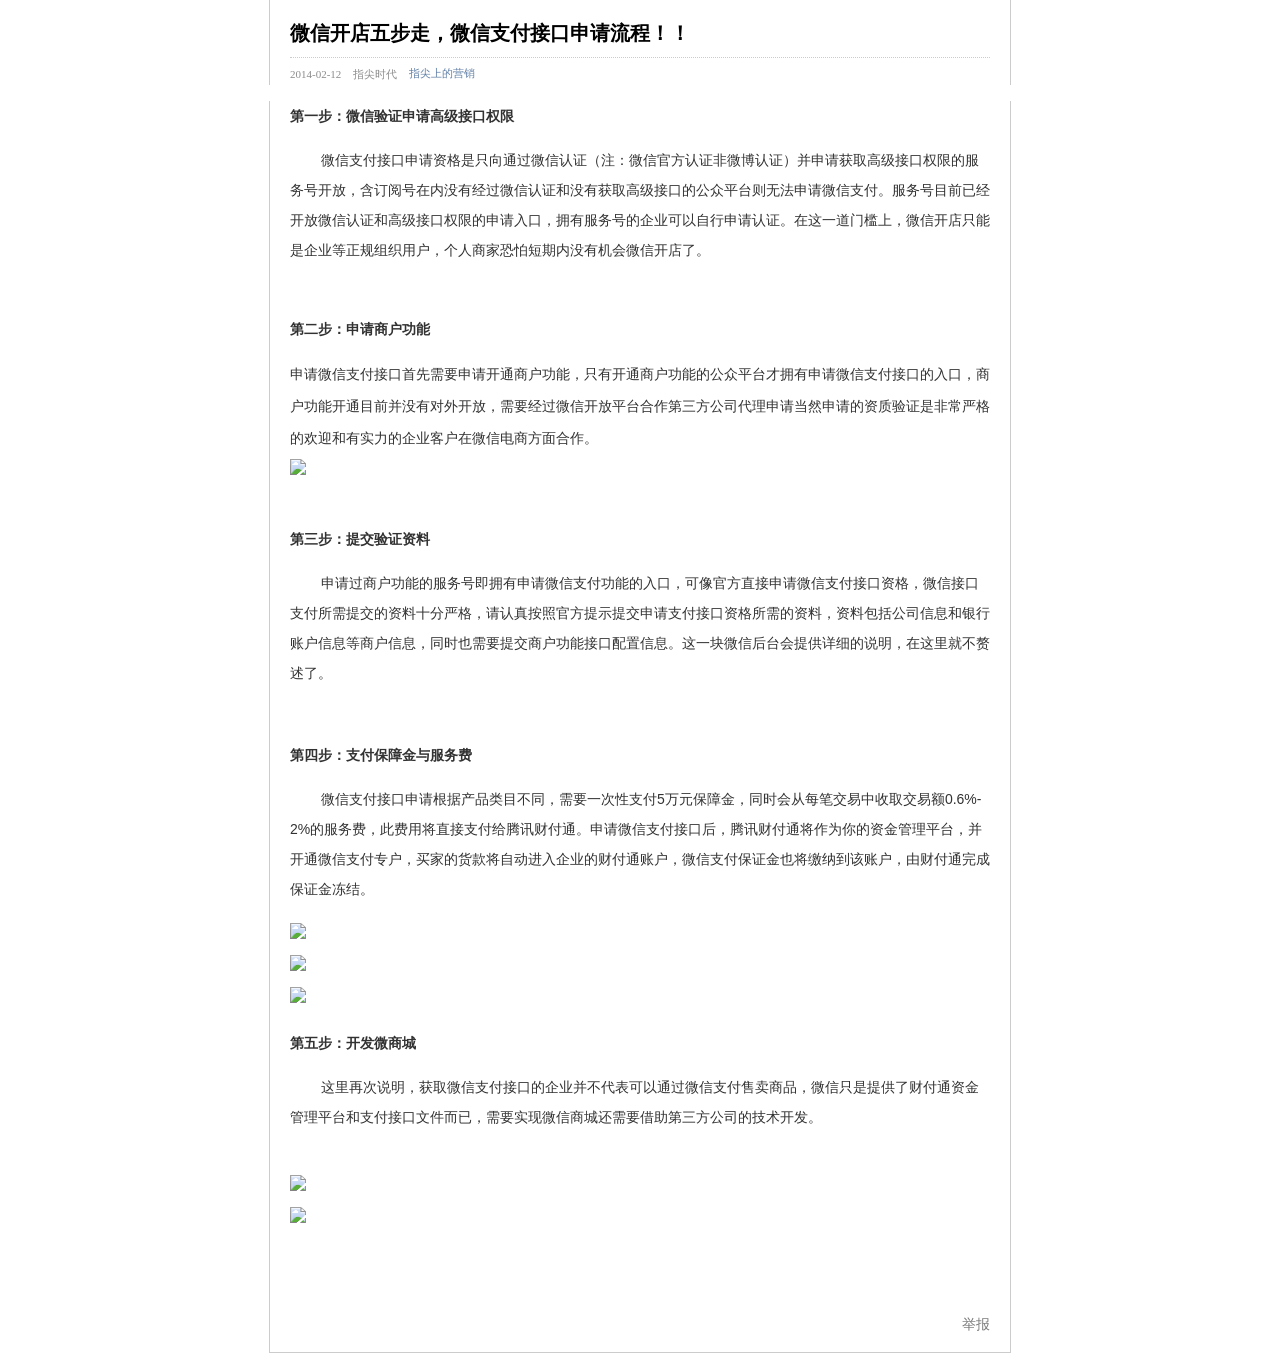
==== weitong/gmu/detail.html @ 9bd799cf "修改手机端展示 修改手机端展示" ====
<!DOCTYPE html>
<!-- saved from url=(0151)http://mp.weixin.qq.com/s?__biz=MjM5MjgwMzY0MA==&mid=200037012&idx=1&sn=793ed9324fa78cfc43766f49cff89eec&scene=1&from=singlemessage&isappinstalled=0#rd -->
<html><head><meta http-equiv="Content-Type" content="text/html; charset=UTF-8"> 
    
    <title>微信开店五步走，微信支付接口申请流程！！</title>
    <meta http-equiv="X-UA-Compatible" content="IE=edge">
    <meta name="viewport" content="width=device-width,initial-scale=1.0,maximum-scale=1.0,user-scalable=0">
    <meta name="apple-mobile-web-app-capable" content="yes">
    <meta name="apple-mobile-web-app-status-bar-style" content="black">
    <meta name="format-detection" content="telephone=no">
    <link rel="stylesheet" type="text/css" href="css/client-page1baa9e.css">
    <!--[if lt IE 9]>
    <link rel="stylesheet" type="text/css" href="http://res.wx.qq.com/mmbizwap/zh_CN/htmledition/style/pc-page1b2f8d.css"/>
    <![endif]-->
    <link media="screen and (min-width:1000px)" rel="stylesheet" type="text/css" href="css/pc-page1b2f8d.css">
    <style>
        body{ -webkit-touch-callout: none; -webkit-text-size-adjust: none; }
    </style>
    <script type="text/javascript">
        document.domain = "qq.com";
        var _wxao = window._wxao || {};
        _wxao.begin = (+new Date());
    </script>
    <style>
        #nickname{overflow:hidden;white-space:nowrap;text-overflow:ellipsis;max-width:90%;}
                ol,ul{list-style-position:inside;}
        #activity-detail .page-content .text{font-size:16px;}
            </style>
</head> 

<body id="activity-detail">
            <img width="12px" style="position: absolute;top:-1000px;" src="./微信开店五步走，微信支付接口申请流程！！_files/ico_loading1984f1.gif">
        
        <div class="page-bizinfo">
            <div class="header">
            <h1 id="activity-name">微信开店五步走，微信支付接口申请流程！！</h1>
            <p class="activity-info">
                <span id="post-date" class="activity-meta no-extra">2014-02-12</span>
                                <span class="activity-meta">指尖时代</span>
                                                <a href="javascript:viewProfile();" id="post-user" class="activity-meta">
                    <span class="text-ellipsis">指尖上的营销</span><i class="icon_link_arrow"></i>
                </a>
                            </p>
            </div>
        </div>
        
        <div id="page-content" class="page-content">
                                    
                        <div class="media" id="media">
            <img src="./微信开店五步走，微信支付接口申请流程！！_files/0" onerror="this.parentNode.removeChild(this)" data-src="http://mmbiz.qpic.cn/mmbiz/VPICegXNYm3RCVm1vaSmnnDgOda6ZvwyNBvBhWNFeNLSZXYmhOboMlz6eIqXtyunfA1IN3b5lsJm2HsSUzs3qQ/0">
            </div>
                        <div class="text">
                
                 
				<p style="margin: 14px auto; padding: 0px; word-break: break-all; word-wrap: break-word; color: rgb(50, 50, 50); font-family: Verdana, tahoma, arial, 宋体, sans-serif; font-size: 14px; line-height: 30px; white-space: normal; ">
				<strong>第一步：微信验证申请高级接口权限</strong></p><p style="margin: 14px auto; padding: 0px; word-break: break-all; word-wrap: break-word; color: rgb(50, 50, 50); font-family: Verdana, tahoma, arial, 宋体, sans-serif; font-size: 14px; line-height: 30px; white-space: normal; ">&nbsp; &nbsp;&nbsp; &nbsp;&nbsp;&nbsp;微信支付接口申请资格是只向通过微信认证（注：微信官方认证非微博认证）并申请获取高级接口权限的服务号开放，含订阅号在内没有经过微信认证和没有获取高级接口的公众平台则无法申请微信支付。服务号目前已经开放微信认证和高级接口权限的申请入口，拥有服务号的企业可以自行申请认证。在这一道门槛上，微信开店只能是企业等正规组织用户，个人商家恐怕短期内没有机会微信开店了。</p><p style="margin: 14px auto; padding: 0px; word-break: break-all; word-wrap: break-word; color: rgb(50, 50, 50); font-family: Verdana, tahoma, arial, 宋体, sans-serif; font-size: 14px; line-height: 30px; white-space: normal; ">

				</p><p style="margin: 14px auto; padding: 0px; word-break: break-all; word-wrap: break-word; color: rgb(50, 50, 50); font-family: Verdana, tahoma, arial, 宋体, sans-serif; font-size: 14px; line-height: 30px; white-space: normal; "><strong>第二步：申请商户功能</strong></p><p><span style=" color: rgb(50, 50, 50); font-family: Verdana, tahoma, arial, 宋体, sans-serif; font-size: 14px; line-height: 30px;">申请微信支付接口首先需要申请开通商户功能，只有开通商户功能的公众平台才拥有申请微信支付接口的入口，商户功能开通目前并没有对外开放，需要经过微信开放平台合作第三方公司代理申请当然申请的资质验证是非常严格的欢迎和有实力的企业客户在微信电商方面合作。</span><br></p><p><span style=" color: rgb(50, 50, 50); font-family: Verdana, tahoma, arial, 宋体, sans-serif; font-size: 14px; line-height: 30px;"><img data-src="http://mmbiz.qpic.cn/mmbiz/VPICegXNYm3RCVm1vaSmnnDgOda6ZvwylecPNtAsJWoL0A2UGVs81WBjdPX5SorUmQHlULh3dOhIRAk1WrtGmg/0" src="./微信开店五步走，微信支付接口申请流程！！_files/0(3)"></span></p><p><span style=" color: rgb(50, 50, 50); font-family: Verdana, tahoma, arial, 宋体, sans-serif; font-size: 14px; line-height: 30px;"></span></p><p style="margin: 14px auto; padding: 0px; word-break: break-all; word-wrap: break-word; color: rgb(50, 50, 50); font-family: Verdana, tahoma, arial, 宋体, sans-serif; font-size: 14px; line-height: 30px; white-space: normal; "><strong>第三步：提交验证资料</strong></p><p style="margin: 14px auto; padding: 0px; word-break: break-all; word-wrap: break-word; color: rgb(50, 50, 50); font-family: Verdana, tahoma, arial, 宋体, sans-serif; font-size: 14px; line-height: 30px; white-space: normal; ">&nbsp; &nbsp;&nbsp; &nbsp;&nbsp;&nbsp;申请过商户功能的服务号即拥有申请微信支付功能的入口，可像官方直接申请微信支付接口资格，微信接口支付所需提交的资料十分严格，请认真按照官方提示提交申请支付接口资格所需的资料，资料包括公司信息和银行账户信息等商户信息，同时也需要提交商户功能接口配置信息。这一块微信后台会提供详细的说明，在这里就不赘述了。</p><p><span style=" color: rgb(50, 50, 50); font-family: Verdana, tahoma, arial, 宋体, sans-serif; font-size: 14px; line-height: 30px;"></span></p><p style="margin: 14px auto; padding: 0px; word-break: break-all; word-wrap: break-word; color: rgb(50, 50, 50); font-family: Verdana, tahoma, arial, 宋体, sans-serif; font-size: 14px; line-height: 30px; white-space: normal; "><strong>第四步：支付保障金与服务费</strong></p><p style="margin: 14px auto; padding: 0px; word-break: break-all; word-wrap: break-word; color: rgb(50, 50, 50); font-family: Verdana, tahoma, arial, 宋体, sans-serif; font-size: 14px; line-height: 30px; white-space: normal; ">&nbsp; &nbsp;&nbsp; &nbsp;&nbsp;&nbsp;微信支付接口申请根据产品类目不同，需要一次性支付5万元保障金，同时会从每笔交易中收取交易额0.6%-2%的服务费，此费用将直接支付给腾讯财付通。申请微信支付接口后，腾讯财付通将作为你的资金管理平台，并开通微信支付专户，买家的货款将自动进入企业的财付通账户，微信支付保证金也将缴纳到该账户，由财付通完成保证金冻结。</p><p><img data-src="http://mmbiz.qpic.cn/mmbiz/VPICegXNYm3RCVm1vaSmnnDgOda6ZvwyFtUBOjiafKe9FMqMicKhicoef7OAXUUrgmNV6JOy3kuNHVMhpsr2wetSg/0" style="float:none;" src="./微信开店五步走，微信支付接口申请流程！！_files/0(4)"></p><p><img data-src="http://mmbiz.qpic.cn/mmbiz/VPICegXNYm3RCVm1vaSmnnDgOda6ZvwycW46PHDzQIuek6pwbJkwmlctL2uwq91NAjVgCEuSPP6mZO6Wz3vpVg/0" style="float:none;" src="./微信开店五步走，微信支付接口申请流程！！_files/0(5)"></p><p><img data-src="http://mmbiz.qpic.cn/mmbiz/VPICegXNYm3RCVm1vaSmnnDgOda6Zvwy6k28WUpsGmcnMdX9PCs6zpXUBFhHylLIoS5gIUMAibcpLfWTNjoRvDw/0" style="float:none;" src="./微信开店五步走，微信支付接口申请流程！！_files/0(6)"></p><p style="margin: 14px auto; padding: 0px; word-break: break-all; word-wrap: break-word; color: rgb(50, 50, 50); font-family: Verdana, tahoma, arial, 宋体, sans-serif; font-size: 14px; line-height: 30px; white-space: normal; "><strong>第五步：开发微商城</strong></p><p style="margin: 14px auto; padding: 0px; word-break: break-all; word-wrap: break-word; color: rgb(50, 50, 50); font-family: Verdana, tahoma, arial, 宋体, sans-serif; font-size: 14px; line-height: 30px; white-space: normal; ">&nbsp; &nbsp;&nbsp; &nbsp;&nbsp;&nbsp;这里再次说明，获取微信支付接口的企业并不代表可以通过微信支付售卖商品，微信只是提供了财付通资金管理平台和支付接口文件而已，需要实现微信商城还需要借助第三方公司的技术开发。</p><p><span style=" color: rgb(50, 50, 50); font-family: Verdana, tahoma, arial, 宋体, sans-serif; font-size: 14px; line-height: 30px;"></span></p><p><img data-src="http://mmbiz.qpic.cn/mmbiz/VPICegXNYm3RCVm1vaSmnnDgOda6Zvwy9fufwvfFPic1amR4icuic2TzzzK6MOEicLtLBgXMYpbvORfIsF77PQTfUw/0" style="float:none;" src="./微信开店五步走，微信支付接口申请流程！！_files/0(7)"></p><p><img data-src="http://mmbiz.qpic.cn/mmbiz/VPICegXNYm3RCVm1vaSmnnDgOda6ZvwyNzsTyPuSzcP2U09XKC5xmLjpbm7g7UM1tfncnVUaia8J96ibTPoCkBJw/0" style="float:none;" src="./微信开店五步走，微信支付接口申请流程！！_files/0(8)"></p><p><span style=" color: rgb(50, 50, 50); font-family: Verdana, tahoma, arial, 宋体, sans-serif; font-size: 14px; line-height: 30px;"><br></span><br></p>            </div>
            <p class="page-toolbar">
                                <a href="javascript:report_article();" class="page-imform">举报</a>
            </p>
                    </div>
         
</body></html>
---- weitong/gmu/css/client-page1baa9e.css ----
html{background:#FFF;color:#000;}
body, div, dl, dt, dd, h1, h2, h3, h4, h5, h6, pre, code, form, fieldset, legend, input, textarea, p, blockquote, th, td{margin:0;padding:0;}
pre{word-break: break-all;word-wrap: break-word;}
table{border-collapse:collapse;border-spacing:0;}
fieldset, img{border:0;}
address, caption, cite, code, dfn,  th, var{font-style:normal;font-weight:normal;}
ol, ul{list-style:none;}
caption, th{text-align:left;}
h1, h2, h3, h4, h5, h6{font-size:100%;font-weight:normal;}
q:before, q:after{content:'';}
abbr, acronym{border:0;font-variant:normal;}
sup{vertical-align:text-top;}
sub{vertical-align:text-bottom;}
input, textarea, select{font-family:inherit;font-size:inherit;font-weight:inherit;}
input, textarea, select{font-size:100%;}
legend{color:#000;}
html{background-color:#f8f7f5;}
body{background:#f8f7f5;color:#222;font-family:Helvetica, STHeiti STXihei, Microsoft JhengHei, Microsoft YaHei, Tohoma, Arial;height:100%;padding:15px 15px 0;position:relative;}
body > .tips{display:none;left:50%;padding:20px;position:fixed;text-align:center;top:50%;width:200px;z-index:100;}
.page{padding:15px;}
.page .page-error, .page .page-loading{line-height:30px;position:relative;text-align:center;}
.btn{background-color:#fcfcfc;border:1px solid #cccccc;border-radius:5px;box-shadow:0 1px 4px rgba(0, 0, 0, 0.3);color:#222;cursor:pointer;display:block;font-size:15px;font-weight:bold;margin:15px 0;moz-box-shadow:0 1px 4px rgba(0, 0, 0, 0.3);padding:10px;text-align:center;text-decoration:none;webkit-box-shadow:0 1px 4px rgba(0, 0, 0, 0.3);}
.icons{background:url(../images/icons1984f1.png) no-repeat 0 0;border-radius:5px;height:25px;overflow:hidden;position:relative;width:25px;}
.icons.arrow-r{background:url(../images/brand_profileinweb_arrow@2x1984f1.png) no-repeat center center;background-size:100%;height:16px;width:12px;}
.icons.check{background-position:-25px 0;}
#activity-detail .page-bizinfo .header #activity-name{color:#000;font-size:20px;font-weight:bold;word-break:normal;word-wrap:break-word;}
/*===================== Added by xushengni on 04/26 ==================================*/
.activity-info{}
.activity-meta{display:inline-block;margin-left:8px;;padding-top:2px;padding-bottom:2px;color:#8c8c8c;font-size:11px;}
.activity-meta.no-extra{margin-left:0;}
.activity-info .text-ellipsis{display:inline-block;max-width:104px;overflow:hidden;text-overflow:ellipsis;white-space:nowrap;}
#post-user {text-decoration:none;outline:0;color:#607FA6;}
a.activity-meta{
	text-decoration:none;outline:0;color:#607FA6;
	/*-webkit-tap-highlight-color:rgba(255,255,255,0);*/
}
a.activity-meta:active{
	/*background-color:#CACACA;border-radius:10px;box-shadow:inset 0 1px 1px #777;*/
	color:#607FA6;
}
a.activity-meta:active .icon_link_arrow{background:transparent url(../images/link_arrow_right_blue1984f1.png) no-repeat 0 0;-webkit-background-size:100%;-moz-background-size:100%;-o-background-size:100%;background-size:100%;}
.activity-info .icon_link_arrow{
	margin-left:3px;
	margin-top:-5px;
}
.icon_link_arrow{display:none;vertical-align:middle;width:7px;height:7px;background:transparent url(../images/link_arrow_right_blue1984f1.png) no-repeat 0 0;-webkit-background-size:100%;-moz-background-size:100%;-o-background-size:100%;background-size:100%;}
/*=========================================================*/
#activity-detail .page-content{margin:18px 0 0;}
#activity-detail .page-content .media{margin:18px 0; }
#activity-detail .page-content .media img{width:100%;}
#activity-detail .page-content .text{color:#3e3e3e;line-height:1.5; width: 100%; }
#activity-detail .page-content .text p{*zoom:1;min-height:1.5em;min-height: 1.5em;word-wrap:break-word;}
#activity-detail .page-content .text p:after{content: "\200B"; display: block; height: 0; clear: both; }
#activity-list .header{font-size:20px;}
#activity-list .page-list{border:1px solid #ccc;border-radius:5px;margin:18px 0;overflow:hidden;}
#activity-list .page-list .line.btn{border-radius:0;margin:0;text-align:left;}
#activity-list .page-list .line.btn .checkbox{height:25px;line-height:25px;padding-left:35px;position:relative;}
#activity-list .page-list .line.btn .checkbox .icons{background-color:#ccc;left:0;position:absolute;top:0;}
#activity-list .page-list .line.btn.off .icons{background-image:none;}
/*#activity-list #save.btn{background-image:linear-gradient(#22dd22, #009900);background-image:-moz-linear-gradient(#22dd22, #009900);background-image:-ms-linear-gradient(#22dd22, #009900);background-image:-o-linear-gradient(#22dd22, #009900);background-image:-webkit-gradient(linear, left top, left bottom, from(#22dd22), to(#009900));background-image:-webkit-linear-gradient(#22dd22, #009900);}*/
.vm{vertical-align:middle;}
.tc{text-align:center;}
.db{display:block;}
.dib{display:inline-block;}
.b{font-weight:700;}
.clr{clear:both;}
.text img{max-width:100%!important;height:auto!important;}
.page-toolbar{padding-top:18px;padding-bottom:18px;overflow:hidden;*zoom:1;}
.page-toolbar a{color:#607FA6;font-size:14px;text-decoration:none;text-shadow:0 1px #ffffff;-webkit-text-shadow:0 1px #ffffff;-moz-text-shadow:0 1px #ffffff;}
.page-url{float:left;}
.page-toolbar a.page-imform{float:right;color:#7B7B7B;}


.page-toolarea{ font-size:14px;padding-top:10px;padding-bottom:20px; }
.page-toolarea a{ display:block;line-height:2em;color:#7B7B7B;text-decoration:none; }
.page-toolarea .icon_arrow_gray{margin-left:5px;margin-top:-.2em;}

.line_title{ text-align:center;margin-top:20px;border-top:1px dotted #A8A8A7;}
.line_title .tips{display:inline-block;position:relative;top:-9px;padding-left:16px;padding-right:16px;font-size:14px;color:#CFCFCF;background-color:#F8F7F5;text-decoration:none;}

.icon_arrow_gray{
display:inline-block;
    vertical-align:middle;
    width:7px;height:7px;
    background:transparent url(../images/icon_arrow_gray1b47f2.png) no-repeat 0 0;
    -webkit-background-size:100%;-moz-background-size:100%;-o-background-size:100%;background-size:100%;}


//table
.selectTdClass{background-color:#edf5fa !important}table.noBorderTable td,table.noBorderTable th,table.noBorderTable caption{border:1px dashed #ddd !important}table{margin-bottom:10px;border-collapse:collapse;display:table;}td,th{word-wrap:break-word;word-break:break-all;padding: 5px 10px;border: 1px solid #DDD;}caption{border:1px dashed #DDD;border-bottom:0;padding:3px;text-align:center;}th{border-top:2px solid #BBB;background:#F7F7F7;}.ue-table-interlace-color-single{ background-color: #fcfcfc; } .ue-table-interlace-color-double{ background-color: #f7faff; }td p{margin:0;padding:0;}
---- weitong/gmu/css/pc-page1b2f8d.css ----
/*适配PC端*/
body{padding: 0;font-family: '宋体'; background: #fff;}
.page-bizinfo,#activity-detail .page-content{width: 700px; margin: 0 auto;padding: 20px 20px 0;border-left: 1px solid #ccc;border-bottom: 1px solid #ccc;border-right: 1px solid #ccc;}
.page-bizinfo{border-bottom: none;}
#activity-detail .page-content{padding-top: 0;}
.page-bizinfo .header a.activity-meta{vertical-align: middle;}
.activity-info{margin-top: 6px;}
#activity-detail .page-content .media img{width: 100%;}
#activity-detail .page-bizinfo .header #activity-name{ padding-bottom: 10px; border-bottom: 1px dotted #ccc;}
#activity-detail .page-content .text p{ line-height: 2em;}
#activity-detail .page-content .media{margin: -2px 0px 18px 0;}
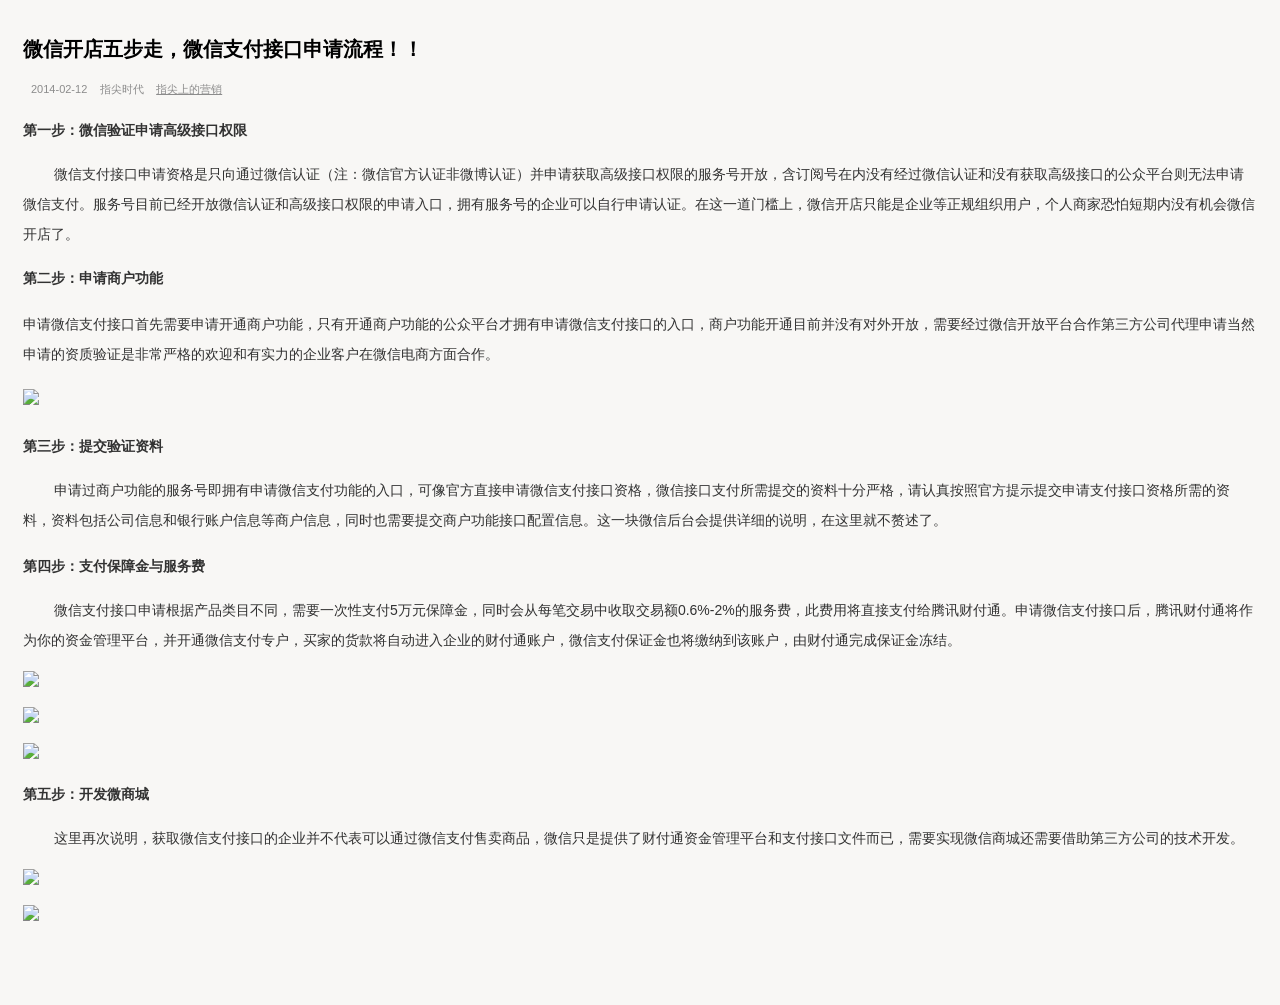
==== commit ce822f8a: "阿斯蒂芬 阿斯蒂芬" ====
--- a/weitong/gmu/detail.html
+++ b/weitong/gmu/detail.html
@@ -8,31 +8,37 @@
     <meta name="apple-mobile-web-app-capable" content="yes">
     <meta name="apple-mobile-web-app-status-bar-style" content="black">
     <meta name="format-detection" content="telephone=no">
-    <link rel="stylesheet" type="text/css" href="css/client-page1baa9e.css">
-    <!--[if lt IE 9]>
-    <link rel="stylesheet" type="text/css" href="http://res.wx.qq.com/mmbizwap/zh_CN/htmledition/style/pc-page1b2f8d.css"/>
-    <![endif]-->
-    <link media="screen and (min-width:1000px)" rel="stylesheet" type="text/css" href="css/pc-page1b2f8d.css">
     <style>
+	body {
+background: #f8f7f5;
+color: #222;
+font-family: Helvetica, STHeiti STXihei, Microsoft JhengHei, Microsoft YaHei, Tohoma, Arial;
+height: 100%;
+padding: 15px 15px 0;
+position: relative;
+}
         body{ -webkit-touch-callout: none; -webkit-text-size-adjust: none; }
+		body {
+color: #222;
+font-family: Helvetica, STHeiti STXihei, Microsoft JhengHei, Microsoft YaHei, Tohoma, Arial;
+} #activity-name {
+color: #000;
+font-size: 20px;
+font-weight: bold;
+word-break: normal;
+word-wrap: break-word;
+}
+.activity-meta {
+display: inline-block;
+margin-left: 8px;
+padding-top: 2px;
+padding-bottom: 2px;
+color: #8c8c8c;
+font-size: 11px;
+}
     </style>
-    <script type="text/javascript">
-        document.domain = "qq.com";
-        var _wxao = window._wxao || {};
-        _wxao.begin = (+new Date());
-    </script>
-    <style>
-        #nickname{overflow:hidden;white-space:nowrap;text-overflow:ellipsis;max-width:90%;}
-                ol,ul{list-style-position:inside;}
-        #activity-detail .page-content .text{font-size:16px;}
-            </style>
 </head> 
-
-<body id="activity-detail">
-            <img width="12px" style="position: absolute;top:-1000px;" src="./微信开店五步走，微信支付接口申请流程！！_files/ico_loading1984f1.gif">
-        
-        <div class="page-bizinfo">
-            <div class="header">
+       <div class="header">
             <h1 id="activity-name">微信开店五步走，微信支付接口申请流程！！</h1>
             <p class="activity-info">
                 <span id="post-date" class="activity-meta no-extra">2014-02-12</span>
@@ -42,23 +48,15 @@
                 </a>
                             </p>
             </div>
-        </div>
-        
-        <div id="page-content" class="page-content">
-                                    
-                        <div class="media" id="media">
-            <img src="./微信开店五步走，微信支付接口申请流程！！_files/0" onerror="this.parentNode.removeChild(this)" data-src="http://mmbiz.qpic.cn/mmbiz/VPICegXNYm3RCVm1vaSmnnDgOda6ZvwyNBvBhWNFeNLSZXYmhOboMlz6eIqXtyunfA1IN3b5lsJm2HsSUzs3qQ/0">
-            </div>
-                        <div class="text">
+			<div class="text">
                 
                  
 				<p style="margin: 14px auto; padding: 0px; word-break: break-all; word-wrap: break-word; color: rgb(50, 50, 50); font-family: Verdana, tahoma, arial, 宋体, sans-serif; font-size: 14px; line-height: 30px; white-space: normal; ">
 				<strong>第一步：微信验证申请高级接口权限</strong></p><p style="margin: 14px auto; padding: 0px; word-break: break-all; word-wrap: break-word; color: rgb(50, 50, 50); font-family: Verdana, tahoma, arial, 宋体, sans-serif; font-size: 14px; line-height: 30px; white-space: normal; ">&nbsp; &nbsp;&nbsp; &nbsp;&nbsp;&nbsp;微信支付接口申请资格是只向通过微信认证（注：微信官方认证非微博认证）并申请获取高级接口权限的服务号开放，含订阅号在内没有经过微信认证和没有获取高级接口的公众平台则无法申请微信支付。服务号目前已经开放微信认证和高级接口权限的申请入口，拥有服务号的企业可以自行申请认证。在这一道门槛上，微信开店只能是企业等正规组织用户，个人商家恐怕短期内没有机会微信开店了。</p><p style="margin: 14px auto; padding: 0px; word-break: break-all; word-wrap: break-word; color: rgb(50, 50, 50); font-family: Verdana, tahoma, arial, 宋体, sans-serif; font-size: 14px; line-height: 30px; white-space: normal; ">
 
 				</p><p style="margin: 14px auto; padding: 0px; word-break: break-all; word-wrap: break-word; color: rgb(50, 50, 50); font-family: Verdana, tahoma, arial, 宋体, sans-serif; font-size: 14px; line-height: 30px; white-space: normal; "><strong>第二步：申请商户功能</strong></p><p><span style=" color: rgb(50, 50, 50); font-family: Verdana, tahoma, arial, 宋体, sans-serif; font-size: 14px; line-height: 30px;">申请微信支付接口首先需要申请开通商户功能，只有开通商户功能的公众平台才拥有申请微信支付接口的入口，商户功能开通目前并没有对外开放，需要经过微信开放平台合作第三方公司代理申请当然申请的资质验证是非常严格的欢迎和有实力的企业客户在微信电商方面合作。</span><br></p><p><span style=" color: rgb(50, 50, 50); font-family: Verdana, tahoma, arial, 宋体, sans-serif; font-size: 14px; line-height: 30px;"><img data-src="http://mmbiz.qpic.cn/mmbiz/VPICegXNYm3RCVm1vaSmnnDgOda6ZvwylecPNtAsJWoL0A2UGVs81WBjdPX5SorUmQHlULh3dOhIRAk1WrtGmg/0" src="./微信开店五步走，微信支付接口申请流程！！_files/0(3)"></span></p><p><span style=" color: rgb(50, 50, 50); font-family: Verdana, tahoma, arial, 宋体, sans-serif; font-size: 14px; line-height: 30px;"></span></p><p style="margin: 14px auto; padding: 0px; word-break: break-all; word-wrap: break-word; color: rgb(50, 50, 50); font-family: Verdana, tahoma, arial, 宋体, sans-serif; font-size: 14px; line-height: 30px; white-space: normal; "><strong>第三步：提交验证资料</strong></p><p style="margin: 14px auto; padding: 0px; word-break: break-all; word-wrap: break-word; color: rgb(50, 50, 50); font-family: Verdana, tahoma, arial, 宋体, sans-serif; font-size: 14px; line-height: 30px; white-space: normal; ">&nbsp; &nbsp;&nbsp; &nbsp;&nbsp;&nbsp;申请过商户功能的服务号即拥有申请微信支付功能的入口，可像官方直接申请微信支付接口资格，微信接口支付所需提交的资料十分严格，请认真按照官方提示提交申请支付接口资格所需的资料，资料包括公司信息和银行账户信息等商户信息，同时也需要提交商户功能接口配置信息。这一块微信后台会提供详细的说明，在这里就不赘述了。</p><p><span style=" color: rgb(50, 50, 50); font-family: Verdana, tahoma, arial, 宋体, sans-serif; font-size: 14px; line-height: 30px;"></span></p><p style="margin: 14px auto; padding: 0px; word-break: break-all; word-wrap: break-word; color: rgb(50, 50, 50); font-family: Verdana, tahoma, arial, 宋体, sans-serif; font-size: 14px; line-height: 30px; white-space: normal; "><strong>第四步：支付保障金与服务费</strong></p><p style="margin: 14px auto; padding: 0px; word-break: break-all; word-wrap: break-word; color: rgb(50, 50, 50); font-family: Verdana, tahoma, arial, 宋体, sans-serif; font-size: 14px; line-height: 30px; white-space: normal; ">&nbsp; &nbsp;&nbsp; &nbsp;&nbsp;&nbsp;微信支付接口申请根据产品类目不同，需要一次性支付5万元保障金，同时会从每笔交易中收取交易额0.6%-2%的服务费，此费用将直接支付给腾讯财付通。申请微信支付接口后，腾讯财付通将作为你的资金管理平台，并开通微信支付专户，买家的货款将自动进入企业的财付通账户，微信支付保证金也将缴纳到该账户，由财付通完成保证金冻结。</p><p><img data-src="http://mmbiz.qpic.cn/mmbiz/VPICegXNYm3RCVm1vaSmnnDgOda6ZvwyFtUBOjiafKe9FMqMicKhicoef7OAXUUrgmNV6JOy3kuNHVMhpsr2wetSg/0" style="float:none;" src="./微信开店五步走，微信支付接口申请流程！！_files/0(4)"></p><p><img data-src="http://mmbiz.qpic.cn/mmbiz/VPICegXNYm3RCVm1vaSmnnDgOda6ZvwycW46PHDzQIuek6pwbJkwmlctL2uwq91NAjVgCEuSPP6mZO6Wz3vpVg/0" style="float:none;" src="./微信开店五步走，微信支付接口申请流程！！_files/0(5)"></p><p><img data-src="http://mmbiz.qpic.cn/mmbiz/VPICegXNYm3RCVm1vaSmnnDgOda6Zvwy6k28WUpsGmcnMdX9PCs6zpXUBFhHylLIoS5gIUMAibcpLfWTNjoRvDw/0" style="float:none;" src="./微信开店五步走，微信支付接口申请流程！！_files/0(6)"></p><p style="margin: 14px auto; padding: 0px; word-break: break-all; word-wrap: break-word; color: rgb(50, 50, 50); font-family: Verdana, tahoma, arial, 宋体, sans-serif; font-size: 14px; line-height: 30px; white-space: normal; "><strong>第五步：开发微商城</strong></p><p style="margin: 14px auto; padding: 0px; word-break: break-all; word-wrap: break-word; color: rgb(50, 50, 50); font-family: Verdana, tahoma, arial, 宋体, sans-serif; font-size: 14px; line-height: 30px; white-space: normal; ">&nbsp; &nbsp;&nbsp; &nbsp;&nbsp;&nbsp;这里再次说明，获取微信支付接口的企业并不代表可以通过微信支付售卖商品，微信只是提供了财付通资金管理平台和支付接口文件而已，需要实现微信商城还需要借助第三方公司的技术开发。</p><p><span style=" color: rgb(50, 50, 50); font-family: Verdana, tahoma, arial, 宋体, sans-serif; font-size: 14px; line-height: 30px;"></span></p><p><img data-src="http://mmbiz.qpic.cn/mmbiz/VPICegXNYm3RCVm1vaSmnnDgOda6Zvwy9fufwvfFPic1amR4icuic2TzzzK6MOEicLtLBgXMYpbvORfIsF77PQTfUw/0" style="float:none;" src="./微信开店五步走，微信支付接口申请流程！！_files/0(7)"></p><p><img data-src="http://mmbiz.qpic.cn/mmbiz/VPICegXNYm3RCVm1vaSmnnDgOda6ZvwyNzsTyPuSzcP2U09XKC5xmLjpbm7g7UM1tfncnVUaia8J96ibTPoCkBJw/0" style="float:none;" src="./微信开店五步走，微信支付接口申请流程！！_files/0(8)"></p><p><span style=" color: rgb(50, 50, 50); font-family: Verdana, tahoma, arial, 宋体, sans-serif; font-size: 14px; line-height: 30px;"><br></span><br></p>            </div>
-            <p class="page-toolbar">
-                                <a href="javascript:report_article();" class="page-imform">举报</a>
-            </p>
-                    </div>
+			
+			
+			
          
 </body></html>
